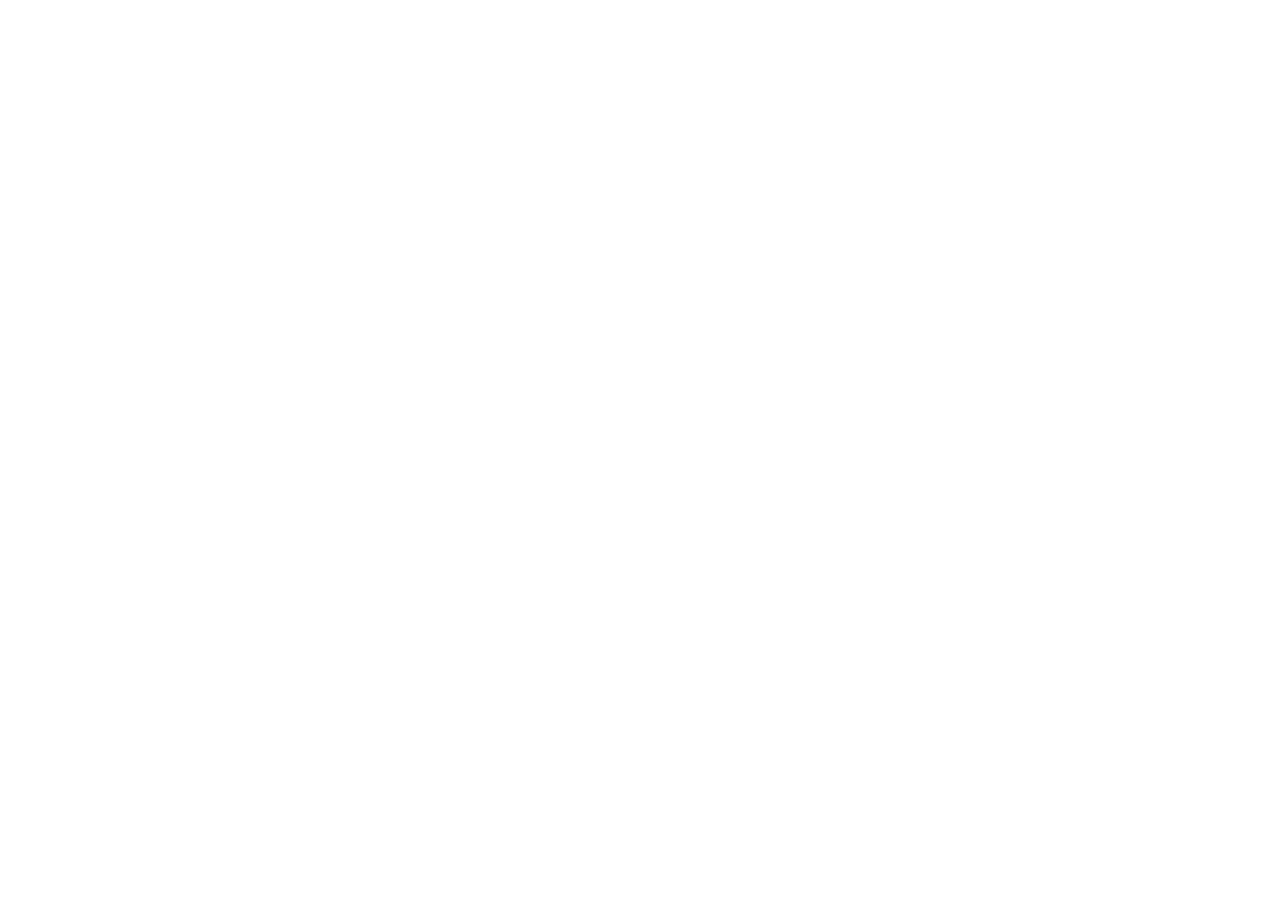
==== cours/index.html @ 65382f5b "types de données" ====
<!DOCTYPE html>
<html lang="en">
<head>
  <meta charset="UTF-8">
  <meta name="viewport" content="width=device-width, initial-scale=1.0">
  <title>Traitement de données</title>
</head>
<body>
  


  <script src="script.js"></script>
</body>
</html>
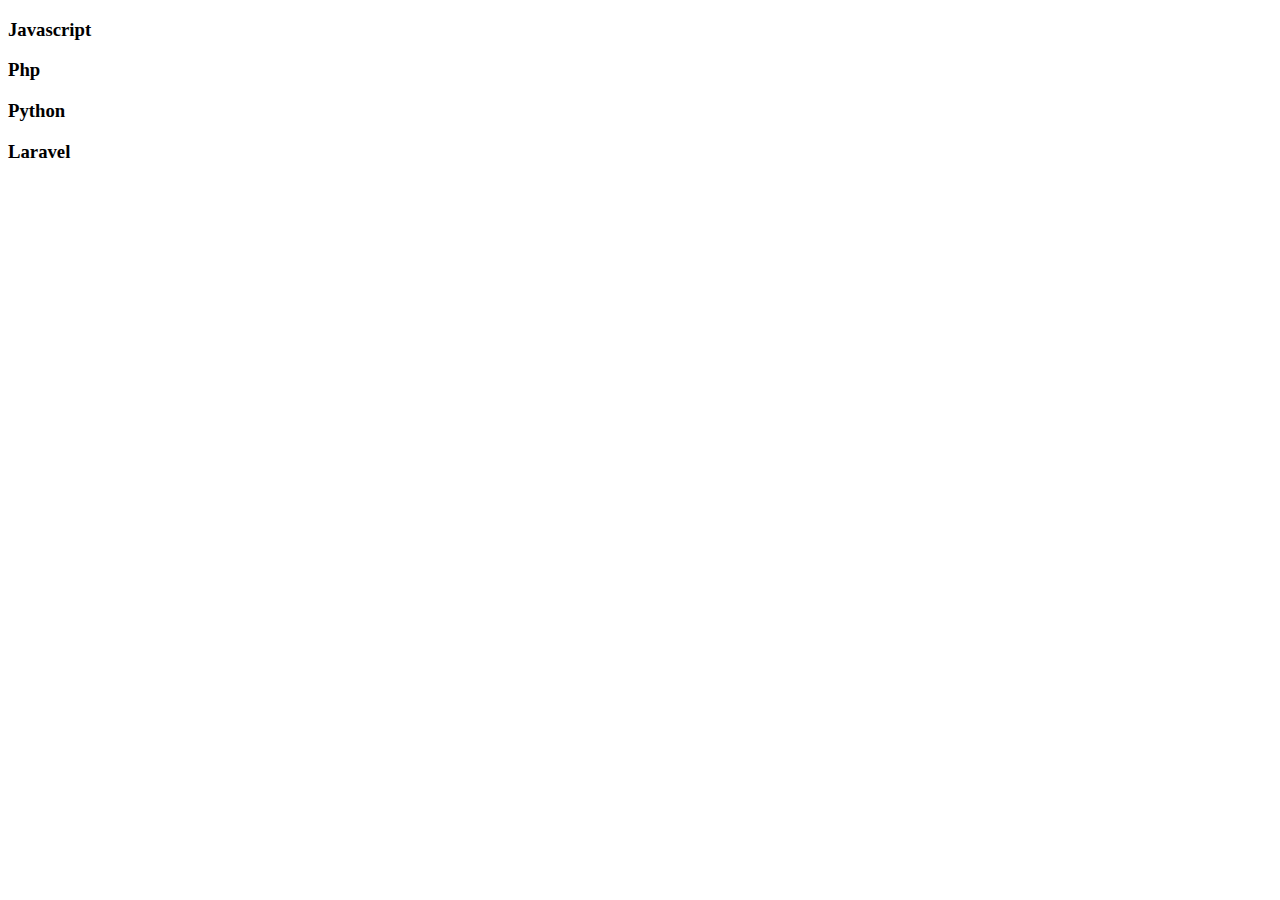
==== commit 4f137b93: "ee" ====
--- a/cours/index.html
+++ b/cours/index.html
@@ -7,7 +7,10 @@
 </head>
 <body>
   
-
+<h3 id="javascript">Javascript</h3>
+<h3 id="php">Php</h3>
+<h3 id="python">Python</h3>
+<h3 id="laravel">Laravel</h3>
 
   <script src="script.js"></script>
 </body>
